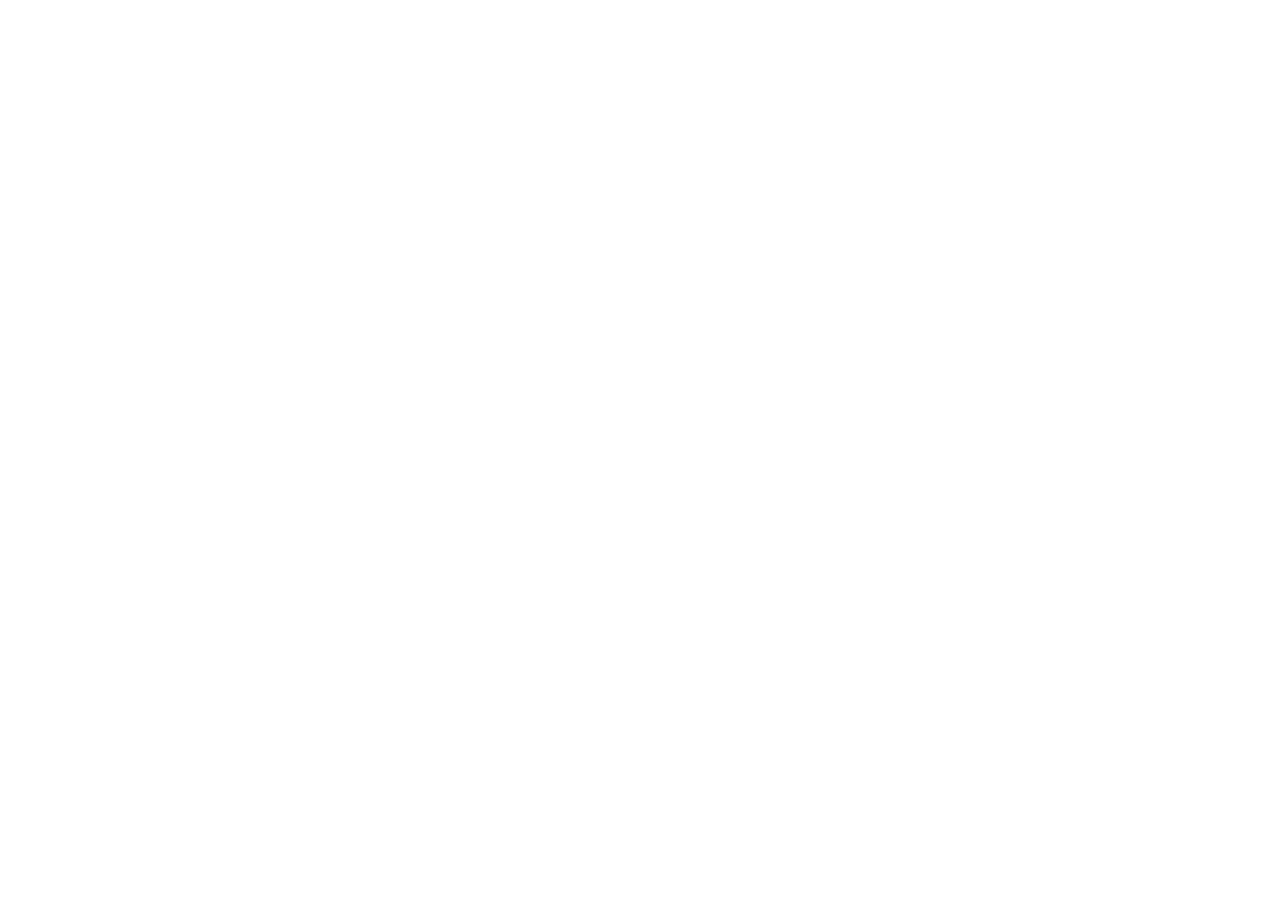
==== ksmart_layout2/src/main/resources/templates/fragments/head.html @ 9f48a959 "java maven springboot thymeleaf" ====
<!DOCTYPE html>
<html xmlns:th="http://www.thymeleaf.org"
	xmlns:layout="http://www.ultraq.net.nx/thymeleaf/layout">
		
<!-- head 부분 -->
<head th:fragment="headFragment">
	<meta charset="UTF-8">
	<meta http-equiv="X-UA-Compatible" content="IE=edge">
	<meta name="viewport" content="width=device-width, initial-scale=1, shrink-to-fit=no">
	<meta name="description" content="">
	<meta name="author" content="">
	<link href="//maxcdn.bootstrapcdn.com/bootstrap/4.0.0/css/bootstrap.min.css" rel="stylesheet" id="bootstrap-css">
	<link href="https://maxcdn.bootstrapcdn.com/font-awesome/4.5.0/css/font-awesome.min.css" rel="stylesheet">
	<script src="//maxcdn.bootstrapcdn.com/bootstrap/4.0.0/js/bootstrap.min.js"></script>
	<!-- Custom fonts for this template-->
	<link href="vendor/fontawesome-free/css/all.min.css" rel="stylesheet" type="text/css">
	<!-- Page level plugin CSS-->
	<link href="vendor/datatables/dataTables.bootstrap4.css" rel="stylesheet">
	<!-- Custom styles for this template-->
	<link href="css/sb-admin.css" rel="stylesheet">
	<!-- 사용자 css -->
	<th:block layout:fragment="customCss"></th:block>
	
	<!-- 사용자 title -->
	<th:block layout:fragment="customTitle"></th:block>
	
	<!-- 사용자 script -->
	<th:block layout:fragment="customScript"></th:block>
	  <!-- Bootstrap core JavaScript-->
  <script src="vendor/jquery/jquery.min.js"></script>
  <script src="vendor/bootstrap/js/bootstrap.bundle.min.js"></script>

  <!-- Core plugin JavaScript-->
  <script src="vendor/jquery-easing/jquery.easing.min.js"></script>

  <!-- Page level plugin JavaScript-->
  <script src="vendor/chart.js/Chart.min.js"></script>
  <script src="vendor/datatables/jquery.dataTables.js"></script>
  <script src="vendor/datatables/dataTables.bootstrap4.js"></script>

  <!-- Custom scripts for all pages-->
  <script src="js/sb-admin.min.js"></script>

  <!-- Demo scripts for this page-->
  <script src="js/demo/datatables-demo.js"></script>
  <script src="js/demo/chart-area-demo.js"></script>
	
</head>
<body>

</body>
</html>
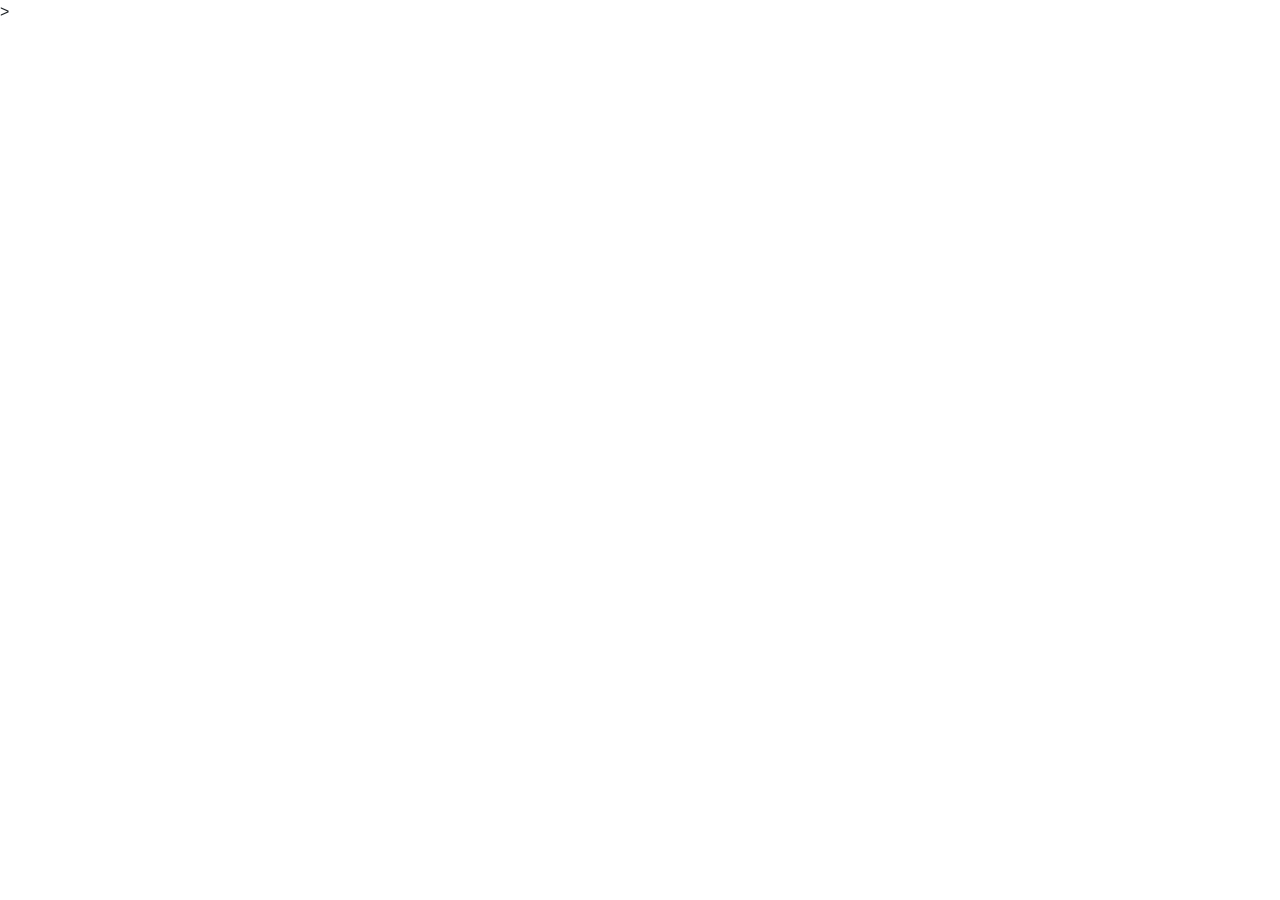
==== commit c54bb08e: "User CRUD 완료 BOARD CRUD 시작" ====
--- a/ksmart_layout2/src/main/resources/templates/fragments/head.html
+++ b/ksmart_layout2/src/main/resources/templates/fragments/head.html
@@ -1,6 +1,7 @@
 <!DOCTYPE html>
 <html xmlns:th="http://www.thymeleaf.org"
-	xmlns:layout="http://www.ultraq.net.nx/thymeleaf/layout">
+	xmlns:layout="http://www.ultraq.net.nx/thymeleaf/layout"
+	layout:decorate="~{layout/default}">>
 		
 <!-- head 부분 -->
 <head th:fragment="headFragment">
@@ -26,27 +27,32 @@
 	
 	<!-- 사용자 script -->
 	<th:block layout:fragment="customScript"></th:block>
-	  <!-- Bootstrap core JavaScript-->
-  <script src="vendor/jquery/jquery.min.js"></script>
-  <script src="vendor/bootstrap/js/bootstrap.bundle.min.js"></script>
-
-  <!-- Core plugin JavaScript-->
-  <script src="vendor/jquery-easing/jquery.easing.min.js"></script>
-
-  <!-- Page level plugin JavaScript-->
-  <script src="vendor/chart.js/Chart.min.js"></script>
-  <script src="vendor/datatables/jquery.dataTables.js"></script>
-  <script src="vendor/datatables/dataTables.bootstrap4.js"></script>
-
-  <!-- Custom scripts for all pages-->
-  <script src="js/sb-admin.min.js"></script>
-
-  <!-- Demo scripts for this page-->
-  <script src="js/demo/datatables-demo.js"></script>
-  <script src="js/demo/chart-area-demo.js"></script>
+	<!-- Bootstrap core JavaScript-->
+	<script src="vendor/jquery/jquery.min.js"></script>
+	<script src="vendor/bootstrap/js/bootstrap.bundle.min.js"></script>
 	
+	<!-- Core plugin JavaScript-->
+	<script src="vendor/jquery-easing/jquery.easing.min.js"></script>
+	
+	<!-- Page level plugin JavaScript-->
+	<script src="vendor/chart.js/Chart.min.js"></script>
+	<script src="vendor/datatables/jquery.dataTables.js"></script>
+	<script src="vendor/datatables/dataTables.bootstrap4.js"></script>
+	
+	<!-- Custom scripts for all pages-->
+	<script src="js/sb-admin.min.js"></script>
+	
+	<!-- Demo scripts for this page-->
+	<script src="js/demo/datatables-demo.js"></script>
+	<script src="js/demo/chart-area-demo.js"></script>
+	
+ 	<!-- Latest compiled and minified CSS -->
+	<link rel="stylesheet" href="https://maxcdn.bootstrapcdn.com/bootstrap/4.3.1/css/bootstrap.min.css">
+	
+	<!-- jQuery library -->
+	<script src="https://ajax.googleapis.com/ajax/libs/jquery/3.4.1/jquery.min.js"></script>
+	
+	<!-- Popper JS -->
+	<script src="https://cdnjs.cloudflare.com/ajax/libs/popper.js/1.14.7/umd/popper.min.js"></script>
 </head>
-<body>
-
-</body>
 </html>
